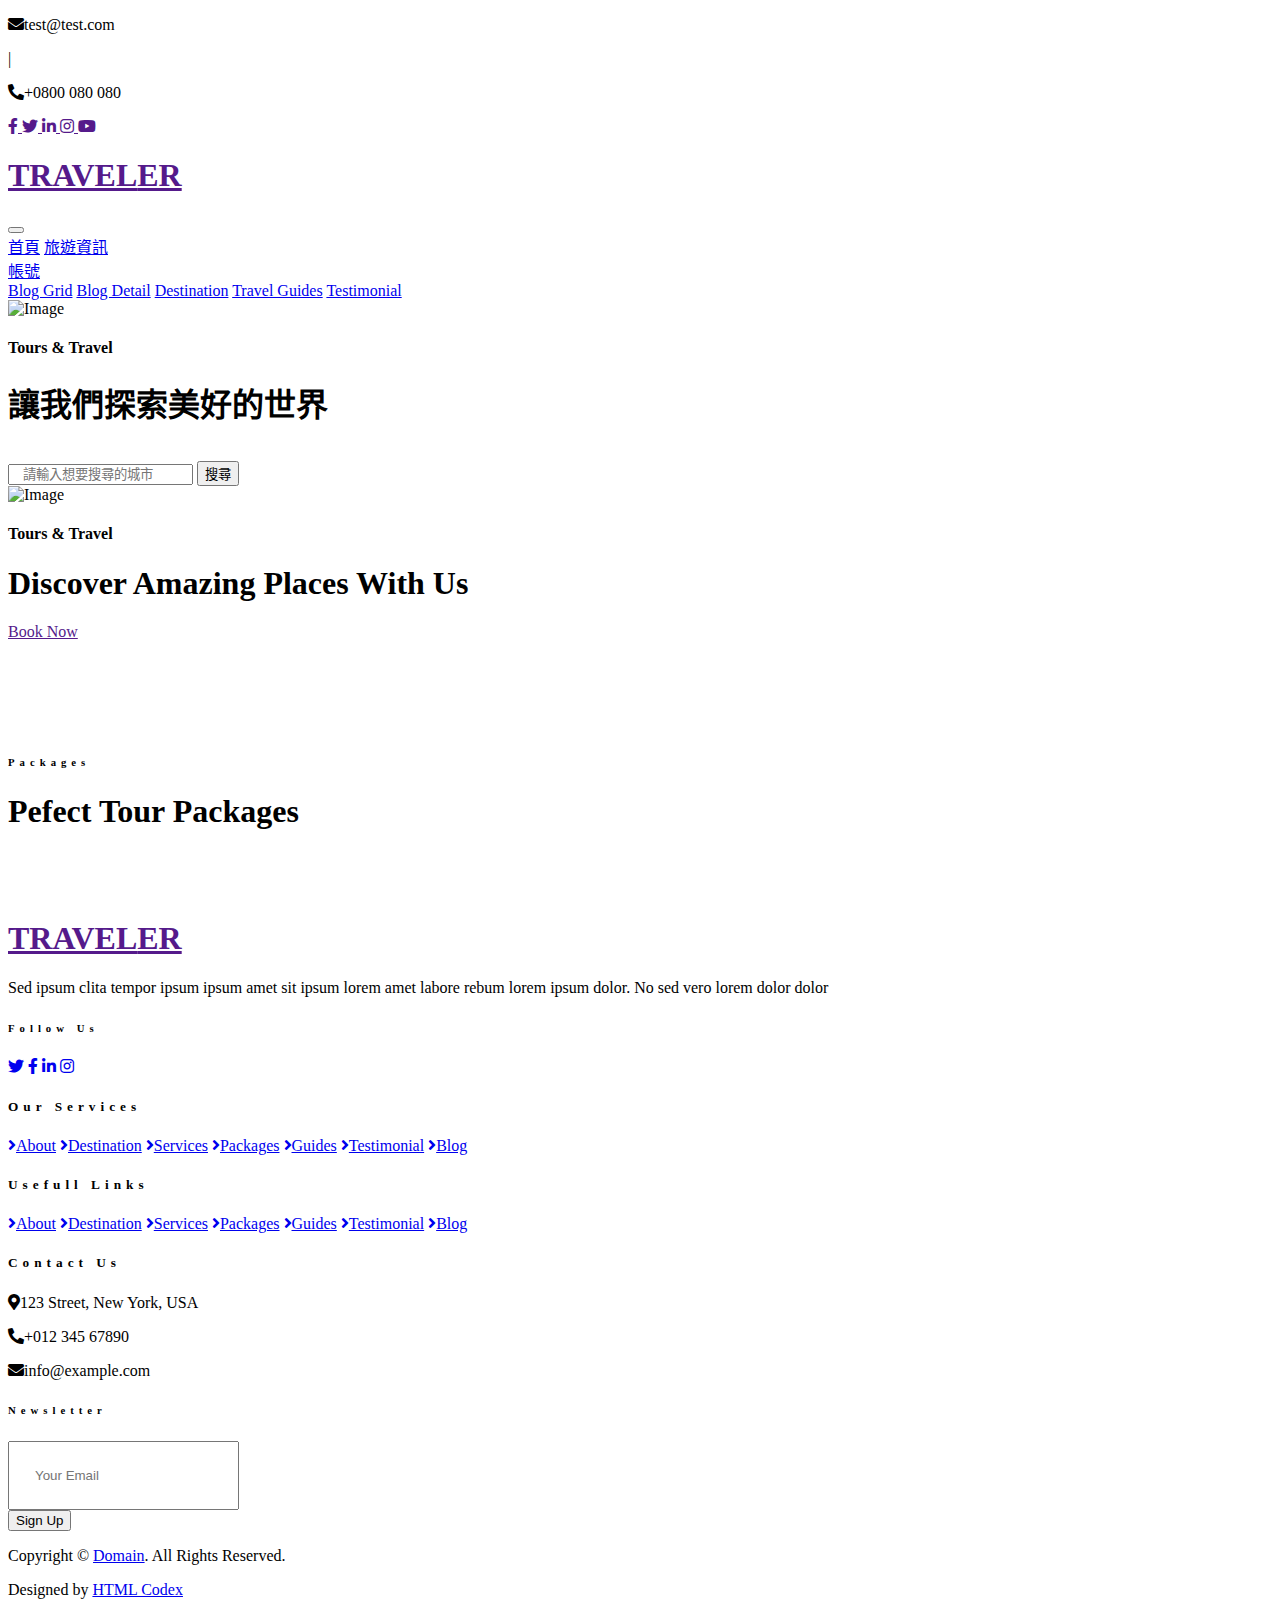
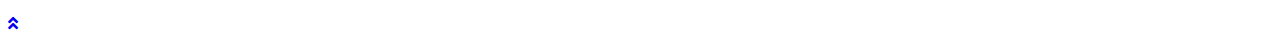
==== src/main/resources/templates/search.html @ a6fd3c7a "前端畫面- 瀏覽所有目錄" ====
<!DOCTYPE html>
<html lang="zh-TW">

<head>
    <meta charset="utf-8">
    <title>TRAVELER - Free Travel Website Template</title>
    <meta content="width=device-width, initial-scale=1.0" name="viewport">
    <meta content="Free HTML Templates" name="keywords">
    <meta content="Free HTML Templates" name="description">

    <!-- Favicon -->
    <link href="img/favicon.ico" rel="icon">

    <!-- Google Web Fonts -->
    <link rel="preconnect" href="https://fonts.gstatic.com">
    <link href="https://fonts.googleapis.com/css2?family=Poppins:wght@400;500;600;700&display=swap" rel="stylesheet">

    <!-- Font Awesome -->
    <link href="https://cdnjs.cloudflare.com/ajax/libs/font-awesome/5.10.0/css/all.min.css" rel="stylesheet">
    <link href="https://cdn.jsdelivr.net/npm/bootstrap-icons@1.4.1/font/bootstrap-icons.css" rel="stylesheet">
    <!-- Libraries Stylesheet -->
    <link href="lib/owlcarousel/assets/owl.carousel.min.css" rel="stylesheet">
    <link href="lib/tempusdominus/css/tempusdominus-bootstrap-4.min.css" rel="stylesheet" />

    <!-- Customized Bootstrap Stylesheet -->
    <link href="css/style.css" rel="stylesheet">
    <link href="css/search.css" rel="stylesheet">

</head>

<body>
    <!-- Topbar Start -->
    <div class="container-fluid bg-light pt-3 d-none d-lg-block">
        <div class="container">
            <div class="row">
                <div class="col-lg-6 text-center text-lg-left mb-2 mb-lg-0">
                    <div class="d-inline-flex align-items-center">
                        <p><i class="fa fa-envelope mr-2"></i>test@test.com</p>
                        <p class="text-body px-3">|</p>
                        <p><i class="fa fa-phone-alt mr-2"></i>+0800 080 080</p>
                    </div>
                </div>
                <div class="col-lg-6 text-center text-lg-right">
                    <div class="d-inline-flex align-items-center">
                        <a class="text-primary px-3" href="">
                            <i class="fab fa-facebook-f"></i>
                        </a>
                        <a class="text-primary px-3" href="">
                            <i class="fab fa-twitter"></i>
                        </a>
                        <a class="text-primary px-3" href="">
                            <i class="fab fa-linkedin-in"></i>
                        </a>
                        <a class="text-primary px-3" href="">
                            <i class="fab fa-instagram"></i>
                        </a>
                        <a class="text-primary pl-3" href="">
                            <i class="fab fa-youtube"></i>
                        </a>
                    </div>
                </div>
            </div>
        </div>
    </div>
    <!-- Topbar End -->


    <!-- Navbar Start -->
    <div class="container-fluid position-relative nav-bar p-0">
        <div class="container-lg position-relative p-0 px-lg-3" style="z-index: 9;">
            <nav class="navbar navbar-expand-lg bg-light navbar-light shadow-lg py-3 py-lg-0 pl-3 pl-lg-5">
                <a href="" class="navbar-brand">
                    <h1 class="m-0 text-primary"><span class="text-dark">TRAVEL</span>ER</h1>
                </a>
                <button type="button" class="navbar-toggler" data-toggle="collapse" data-target="#navbarCollapse">
                    <span class="navbar-toggler-icon"></span>
                </button>
                <div class="collapse navbar-collapse justify-content-between px-3" id="navbarCollapse">
                    <div class="navbar-nav ml-auto py-0">
                        <a href="index.html" class="nav-item nav-link active">首頁</a>
                        <a href="about.html" class="nav-item nav-link">旅遊資訊</a>
                        <div class="nav-item dropdown">
                            <a href="#" class="nav-link dropdown-toggle" data-toggle="dropdown">帳號</a>
                            <div class="dropdown-menu border-0 rounded-0 m-0">
                                <a href="blog.html" class="dropdown-item">Blog Grid</a>
                                <a href="single.html" class="dropdown-item">Blog Detail</a>
                                <a href="destination.html" class="dropdown-item">Destination</a>
                                <a href="guide.html" class="dropdown-item">Travel Guides</a>
                                <a href="testimonial.html" class="dropdown-item">Testimonial</a>
                            </div>
                        </div>
                    </div>
                </div>
            </nav>
        </div>
    </div>
    <!-- Navbar End -->


    <!-- Carousel Start -->
    <div class="container-fluid p-0">
        <div id="header-carousel" class="carousel slide" data-ride="carousel">
            <div class="carousel-inner">
                <div class="carousel-item active">
                    <img class="w-100" src="img/carousel-1.jpg" alt="Image">
                    <div class="carousel-caption d-flex flex-column align-items-center justify-content-center">
                        <div class="p-3" style="max-width: 900px;">
                            <h4 class="text-white text-uppercase mb-md-3">Tours & Travel</h4>
                            <h1 class="display-3 text-white mb-md-4">讓我們探索美好的世界</h1>
                            <div  >
                                <input  id="" class="border-0 rounded-pill w-100 py-3 ps-4 pe-5" style="margin-top: 7px;"
                                        placeholder="   請輸入想要搜尋的城市">
                                <button id="search" class="btn btn-primary rounded-pill py-2 px-4 position-absolute top-0 end-0 me-2"
                                        style="margin-top: 15px;">搜尋</button>

                            </div>

                        </div>
                    </div>
                </div>
                <div class="carousel-item">
                    <img class="w-100" src="img/carousel-2.jpg" alt="Image">
                    <div class="carousel-caption d-flex flex-column align-items-center justify-content-center">
                        <div class="p-3" style="max-width: 900px;">
                            <h4 class="text-white text-uppercase mb-md-3">Tours & Travel</h4>
                            <h1 class="display-3 text-white mb-md-4">Discover Amazing Places With Us</h1>
                            <a href="" class="btn btn-primary py-md-3 px-md-5 mt-2">Book Now</a>
                        </div>
                    </div>
                </div>
            </div>
            <a class="carousel-control-prev" href="#header-carousel" data-slide="prev">
                <div class="btn btn-dark" style="width: 45px; height: 45px;">
                    <span class="carousel-control-prev-icon mb-n2"></span>
                </div>
            </a>
            <a class="carousel-control-next" href="#header-carousel" data-slide="next">
                <div class="btn btn-dark" style="width: 45px; height: 45px;">
                    <span class="carousel-control-next-icon mb-n2"></span>
                </div>
            </a>
        </div>
    </div>
    <!-- Carousel End -->


    <!-- Booking Start  頁首與資料的分隔-->
    <div class="container-fluid booking mt-5 pb-5">
        <div class="container pb-5">

        </div>
    </div>
    <!-- Booking End -->





    <!-- Packages Start 資料呈現-->
    <div class="container-fluid py-5">
        <div class="container pt-5 pb-3">
            <div class="text-center mb-3 pb-3">
                <h6 class="text-primary text-uppercase" style="letter-spacing: 5px;">Packages</h6>
                <h1>Pefect Tour Packages</h1>
            </div>
            <div id="dataList" class="row">


            </div>
        </div>
    </div>
    <!-- Packages End -->





    <!-- Footer Start 頁尾相關訊息-->
    <div class="container-fluid bg-dark text-white-50 py-5 px-sm-3 px-lg-5" style="margin-top: 90px;">
        <div class="row pt-5">
            <div class="col-lg-3 col-md-6 mb-5">
                <a href="" class="navbar-brand">
                    <h1 class="text-primary"><span class="text-white">TRAVEL</span>ER</h1>
                </a>
                <p>Sed ipsum clita tempor ipsum ipsum amet sit ipsum lorem amet labore rebum lorem ipsum dolor. No sed vero lorem dolor dolor</p>
                <h6 class="text-white text-uppercase mt-4 mb-3" style="letter-spacing: 5px;">Follow Us</h6>
                <div class="d-flex justify-content-start">
                    <a class="btn btn-outline-primary btn-square mr-2" href="#"><i class="fab fa-twitter"></i></a>
                    <a class="btn btn-outline-primary btn-square mr-2" href="#"><i class="fab fa-facebook-f"></i></a>
                    <a class="btn btn-outline-primary btn-square mr-2" href="#"><i class="fab fa-linkedin-in"></i></a>
                    <a class="btn btn-outline-primary btn-square" href="#"><i class="fab fa-instagram"></i></a>
                </div>
            </div>
            <div class="col-lg-3 col-md-6 mb-5">
                <h5 class="text-white text-uppercase mb-4" style="letter-spacing: 5px;">Our Services</h5>
                <div class="d-flex flex-column justify-content-start">
                    <a class="text-white-50 mb-2" href="#"><i class="fa fa-angle-right mr-2"></i>About</a>
                    <a class="text-white-50 mb-2" href="#"><i class="fa fa-angle-right mr-2"></i>Destination</a>
                    <a class="text-white-50 mb-2" href="#"><i class="fa fa-angle-right mr-2"></i>Services</a>
                    <a class="text-white-50 mb-2" href="#"><i class="fa fa-angle-right mr-2"></i>Packages</a>
                    <a class="text-white-50 mb-2" href="#"><i class="fa fa-angle-right mr-2"></i>Guides</a>
                    <a class="text-white-50 mb-2" href="#"><i class="fa fa-angle-right mr-2"></i>Testimonial</a>
                    <a class="text-white-50" href="#"><i class="fa fa-angle-right mr-2"></i>Blog</a>
                </div>
            </div>
            <div class="col-lg-3 col-md-6 mb-5">
                <h5 class="text-white text-uppercase mb-4" style="letter-spacing: 5px;">Usefull Links</h5>
                <div class="d-flex flex-column justify-content-start">
                    <a class="text-white-50 mb-2" href="#"><i class="fa fa-angle-right mr-2"></i>About</a>
                    <a class="text-white-50 mb-2" href="#"><i class="fa fa-angle-right mr-2"></i>Destination</a>
                    <a class="text-white-50 mb-2" href="#"><i class="fa fa-angle-right mr-2"></i>Services</a>
                    <a class="text-white-50 mb-2" href="#"><i class="fa fa-angle-right mr-2"></i>Packages</a>
                    <a class="text-white-50 mb-2" href="#"><i class="fa fa-angle-right mr-2"></i>Guides</a>
                    <a class="text-white-50 mb-2" href="#"><i class="fa fa-angle-right mr-2"></i>Testimonial</a>
                    <a class="text-white-50" href="#"><i class="fa fa-angle-right mr-2"></i>Blog</a>
                </div>
            </div>
            <div class="col-lg-3 col-md-6 mb-5">
                <h5 class="text-white text-uppercase mb-4" style="letter-spacing: 5px;">Contact Us</h5>
                <p><i class="fa fa-map-marker-alt mr-2"></i>123 Street, New York, USA</p>
                <p><i class="fa fa-phone-alt mr-2"></i>+012 345 67890</p>
                <p><i class="fa fa-envelope mr-2"></i>info@example.com</p>
                <h6 class="text-white text-uppercase mt-4 mb-3" style="letter-spacing: 5px;">Newsletter</h6>
                <div class="w-100">
                    <div class="input-group">
                        <input type="text" class="form-control border-light" style="padding: 25px;" placeholder="Your Email">
                        <div class="input-group-append">
                            <button class="btn btn-primary px-3">Sign Up</button>
                        </div>
                    </div>
                </div>
            </div>
        </div>
    </div>
    <div class="container-fluid bg-dark text-white border-top py-4 px-sm-3 px-md-5" style="border-color: rgba(256, 256, 256, .1) !important;">
        <div class="row">
            <div class="col-lg-6 text-center text-md-left mb-3 mb-md-0">
                <p class="m-0 text-white-50">Copyright &copy; <a href="#">Domain</a>. All Rights Reserved.</a>
                </p>
            </div>
            <div class="col-lg-6 text-center text-md-right">
                <p class="m-0 text-white-50">Designed by <a href="https://htmlcodex.com">HTML Codex</a>
                </p>
            </div>
        </div>
    </div>
    <!-- Footer End -->


    <!-- Back to Top -->
    <a href="#" class="btn btn-lg btn-primary btn-lg-square back-to-top"><i class="fa fa-angle-double-up"></i></a>

</body>

<!-- JavaScript Libraries -->
<script src="https://code.jquery.com/jquery-3.4.1.min.js"></script>
<script src="https://cdn.jsdelivr.net/npm/bootstrap@5.0.0/dist/js/bootstrap.bundle.min.js"></script>
<script src="lib/easing/easing.min.js"></script>
<script src="lib/owlcarousel/owl.carousel.min.js"></script>
<script src="lib/tempusdominus/js/moment.min.js"></script>
<script src="lib/tempusdominus/js/moment-timezone.min.js"></script>
<script src="lib/tempusdominus/js/tempusdominus-bootstrap-4.min.js"></script>

<!-- Contact Javascript File -->
<script src="mail/jqBootstrapValidation.min.js"></script>
<script src="mail/contact.js"></script>

<!-- Template Javascript -->
<script src="js/main.js"></script>
<script src="js/search.js"></script>

<script>
    datalist();

</script>


</html>
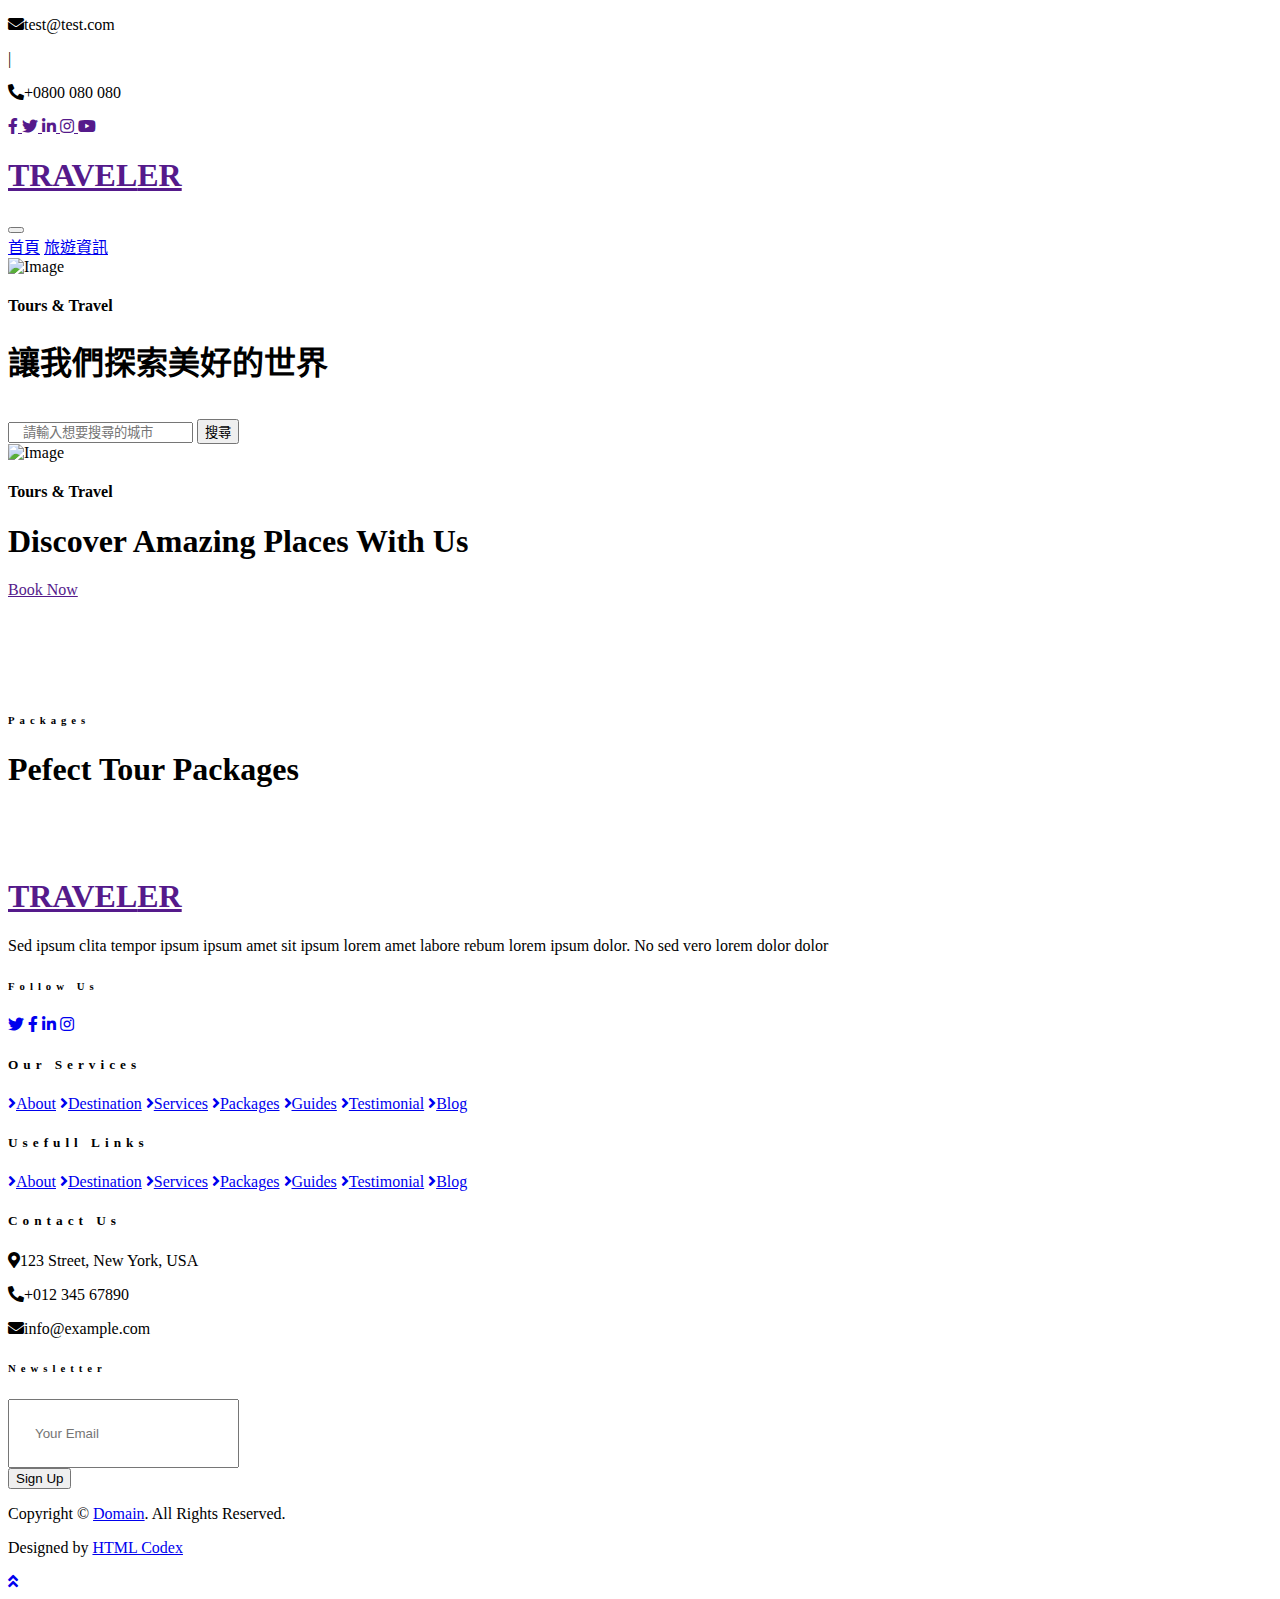
==== commit 25a5d128: "Merge pull request #7 from east0108/Front_end_member" ====
--- a/src/main/resources/templates/search.html
+++ b/src/main/resources/templates/search.html
@@ -76,19 +76,11 @@
                     <span class="navbar-toggler-icon"></span>
                 </button>
                 <div class="collapse navbar-collapse justify-content-between px-3" id="navbarCollapse">
-                    <div class="navbar-nav ml-auto py-0">
-                        <a href="index.html" class="nav-item nav-link active">首頁</a>
-                        <a href="about.html" class="nav-item nav-link">旅遊資訊</a>
-                        <div class="nav-item dropdown">
-                            <a href="#" class="nav-link dropdown-toggle" data-toggle="dropdown">帳號</a>
-                            <div class="dropdown-menu border-0 rounded-0 m-0">
-                                <a href="blog.html" class="dropdown-item">Blog Grid</a>
-                                <a href="single.html" class="dropdown-item">Blog Detail</a>
-                                <a href="destination.html" class="dropdown-item">Destination</a>
-                                <a href="guide.html" class="dropdown-item">Travel Guides</a>
-                                <a href="testimonial.html" class="dropdown-item">Testimonial</a>
-                            </div>
-                        </div>
+                    <div class="navbar-nav ml-auto py-0" id="registerToBack">
+                        <a href="home" class="nav-item nav-link active">首頁</a>
+                        <a href="search" class="nav-item nav-link">旅遊資訊</a>
+
+
                     </div>
                 </div>
             </nav>
@@ -108,7 +100,7 @@
                             <h4 class="text-white text-uppercase mb-md-3">Tours & Travel</h4>
                             <h1 class="display-3 text-white mb-md-4">讓我們探索美好的世界</h1>
                             <div  >
-                                <input  id="" class="border-0 rounded-pill w-100 py-3 ps-4 pe-5" style="margin-top: 7px;"
+                                <input  id="tourCity" class="border-0 rounded-pill w-100 py-3 ps-4 pe-5" style="margin-top: 7px;"
                                         placeholder="   請輸入想要搜尋的城市">
                                 <button id="search" class="btn btn-primary rounded-pill py-2 px-4 position-absolute top-0 end-0 me-2"
                                         style="margin-top: 15px;">搜尋</button>
@@ -167,6 +159,14 @@
 
 
             </div>
+
+            <div class="pagination-center">
+                <div class="page_show">
+
+                </div>
+            </div>
+
+
         </div>
     </div>
     <!-- Packages End -->
@@ -266,6 +266,7 @@
 <script src="mail/contact.js"></script>
 
 <!-- Template Javascript -->
+<script src="js/loginsession.js"></script>
 <script src="js/main.js"></script>
 <script src="js/search.js"></script>
 
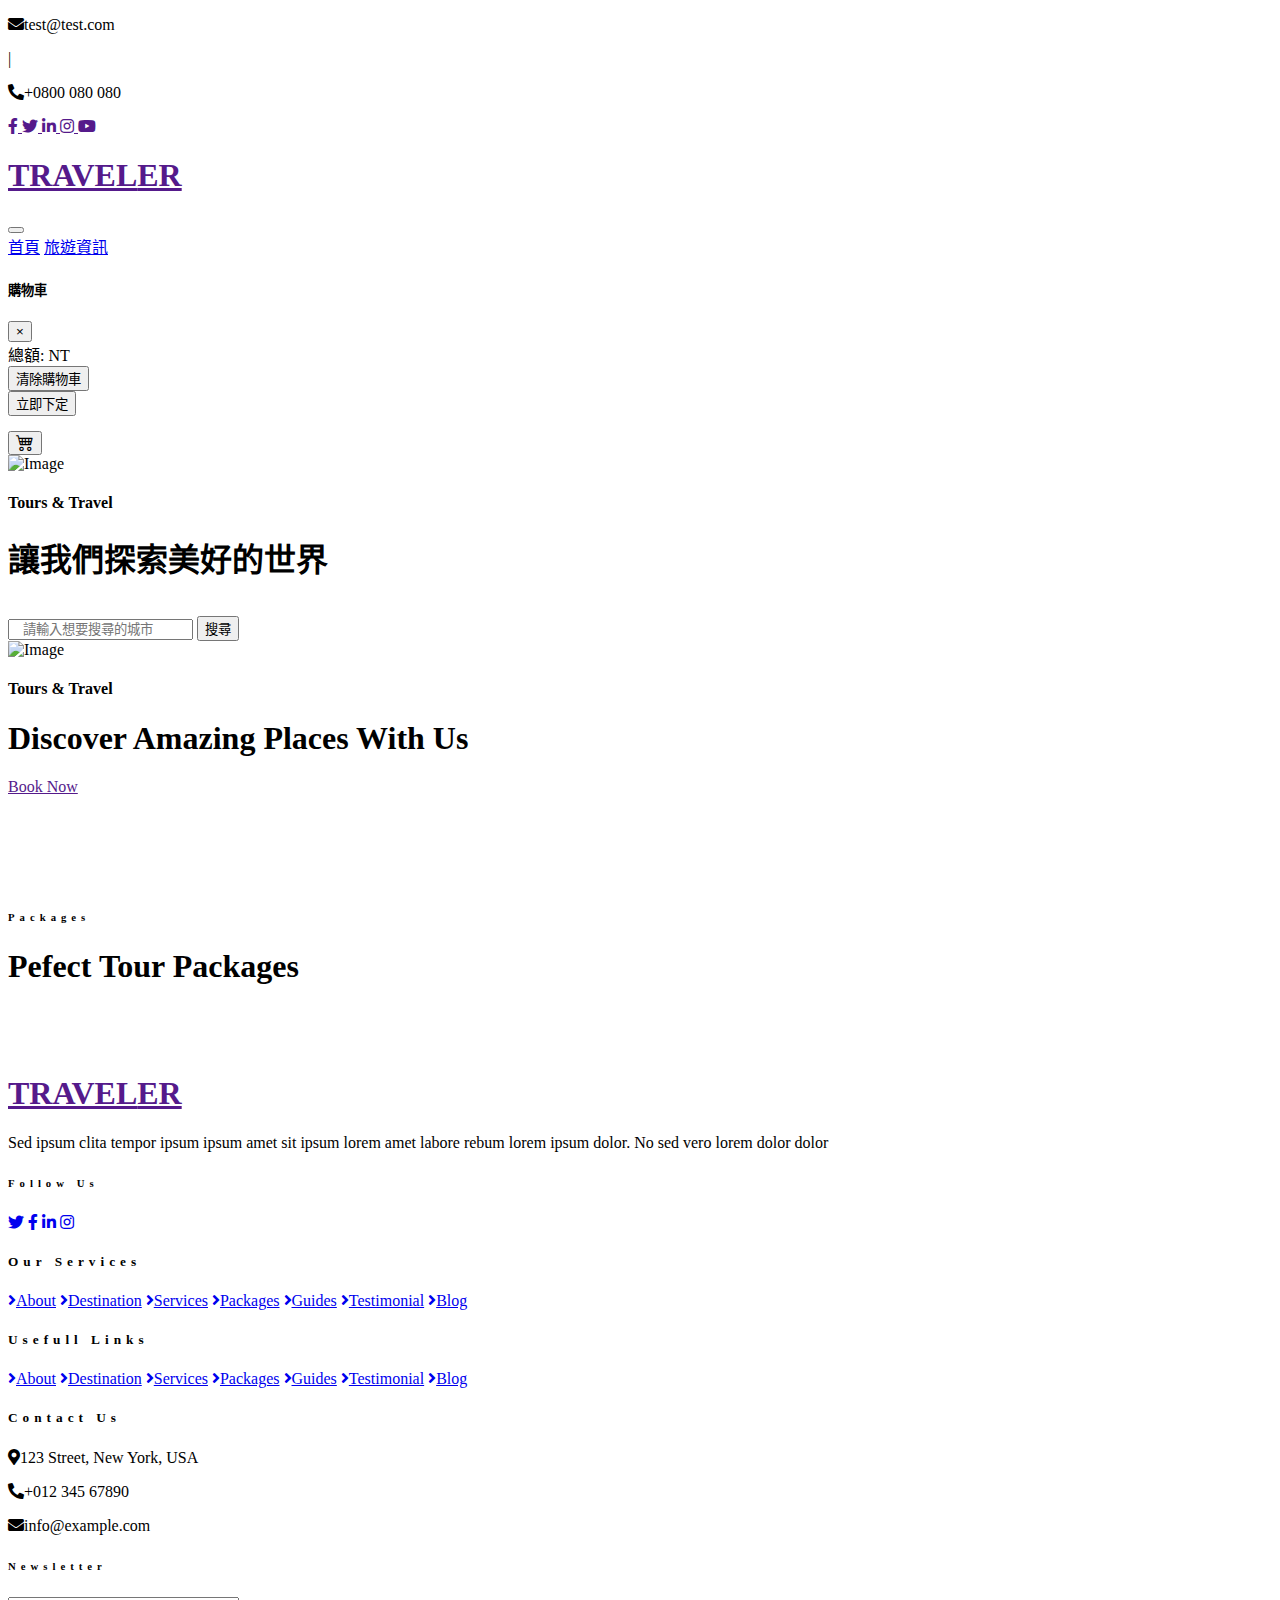
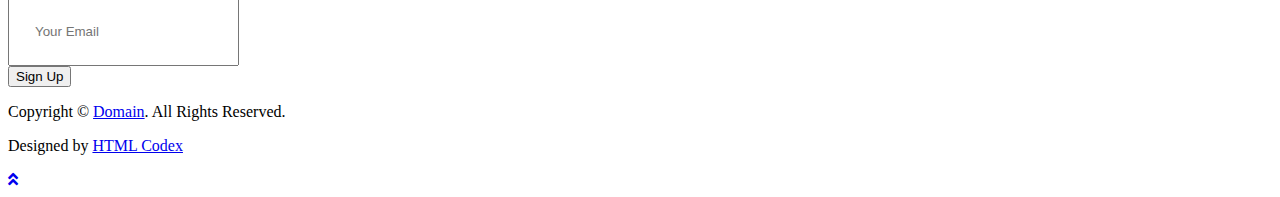
==== commit 50d7b3ec: "前端畫面- 訂購紀錄" ====
--- a/src/main/resources/templates/search.html
+++ b/src/main/resources/templates/search.html
@@ -23,8 +23,10 @@
     <link href="lib/tempusdominus/css/tempusdominus-bootstrap-4.min.css" rel="stylesheet" />
 
     <!-- Customized Bootstrap Stylesheet -->
+    <link href="css/bootstrap.min.css" rel="stylesheet">
     <link href="css/style.css" rel="stylesheet">
     <link href="css/search.css" rel="stylesheet">
+
 
 </head>
 
@@ -88,6 +90,39 @@
     </div>
     <!-- Navbar End -->
 
+    <!-- 購物車_Modal -->
+    <div class="modal fade" id="cart" tabindex="-1" role="dialog" aria-labelledby="exampleModalLabel"
+         aria-hidden="true">
+        <div class="modal-dialog modal-lg" role="document">
+            <div class="modal-content">
+                <div class="modal-header">
+                    <h5 class="modal-title" id="exampleModalLabel">購物車</h5>
+
+                    <button type="button" class="close" data-bs-dismiss="modal" aria-label="Close">
+
+                        <span aria-hidden="true">&times;</span>
+                    </button>
+                </div>
+                <div class="modal-body">
+                    <table class="show-cart table">
+
+                    </table>
+                    <div>總額: NT<span class="total-cart"></span></div>
+
+                </div>
+                <div class="modal-footer">
+                    <div><button class="clear-cart btn btn-danger">清除購物車</button></div>
+                    <button onclick="myFunction(cartArray)" type="button" class="btn btn-primary">立即下定</button>
+                </div>
+            </div>
+        </div>
+    </div>
+
+    <!-- 購物車按鈕 -->
+    <a><button  type="button" class="btn btn-primary rounded-pill shopping-cart" style="margin-top: 15px;" data-bs-toggle="modal"
+                data-bs-target="#cart"><i class="bi bi-cart4 fa-lg"></i> <span class="total-count"></span></button></a>
+
+
 
     <!-- Carousel Start -->
     <div class="container-fluid p-0">
@@ -102,7 +137,7 @@
                             <div  >
                                 <input  id="tourCity" class="border-0 rounded-pill w-100 py-3 ps-4 pe-5" style="margin-top: 7px;"
                                         placeholder="   請輸入想要搜尋的城市">
-                                <button id="search" class="btn btn-primary rounded-pill py-2 px-4 position-absolute top-0 end-0 me-2"
+                                <button id="search" class="btn btn-primary rounded-pill py-2 px-4 position-absolute  me-auto-0"
                                         style="margin-top: 15px;">搜尋</button>
 
                             </div>
@@ -268,8 +303,12 @@
 <!-- Template Javascript -->
 <script src="js/loginsession.js"></script>
 <script src="js/main.js"></script>
+
+<script src="js/shopcar.js"></script>
+
+<script src="js/carsession.js"></script>
+
 <script src="js/search.js"></script>
-
 <script>
     datalist();
 
